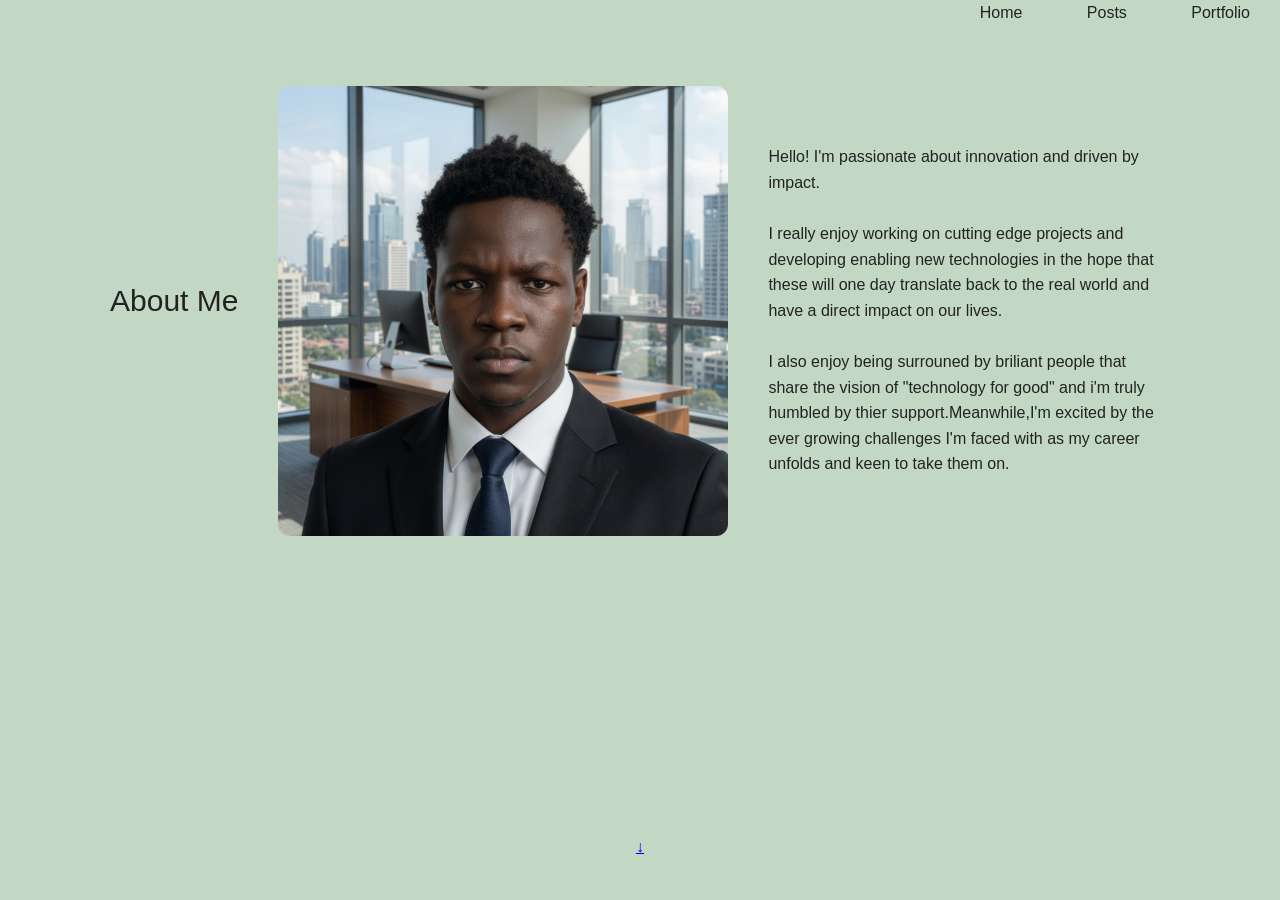
==== homepage.html @ 7e0aaa75 "Add files via upload" ====
<!DOCTYPE html>
<html lang="en">
<head>
    <meta charset="UTF-8">
    <meta name="viewport" content="width=device-width, initial-scale=1.0">
    <link rel="stylesheet" href="portpoliolay.css">
    <title>Document</title>
</head>
<body>
    <nav id="navbar">
        <ul>
            <li> <a href="">Home</a></li>
          <li> <a href="">Posts</a></li>
          <li> <a href="">Portfolio</a></li>
        </ul>
    </nav>
    <div class="cover">
        <h2>About Me</h2>
<div class="sidebyside">
<img src="olaoye.JPG" class="olaoye">
</div>
    <div class="main1">
        
        <p>
        Hello! I'm passionate about innovation and driven by impact.
        <br>
        <br>
        I really enjoy working on cutting edge projects and developing enabling new technologies in the hope that these will one day translate back to the real world and have a direct impact on our lives.
        <br>
        <br>
        I also enjoy being surrouned by briliant people  that share the vision of "technology for good" and i'm truly humbled by thier support.Meanwhile,I'm excited by the ever growing challenges I'm faced with as my career unfolds and keen to take them on.
        </p>
    </div>
    </div>
    <div class="arrow">
    <a href="index.html"> ↓</a>
</div>
</body>
</html>
---- portpoliolay.css ----
*{
    margin: 0;
    box-sizing: border-box;
    padding:0;
}
body{
    background-color: #c2d8c4;
    font-family: arial,sans-serif;
    color: #222222;
    line-height: 1.6;
    font-weight: lighter;
    
}
#navbar{
    text-align: right;
}
#navbar li{
    display: inline;
    padding: 50px 30px;

}
#navbar a{
    text-decoration: none;
    color: #222222;
}
#navbar a:hover{
    opacity: 0.4;
    transition: 1s ease;
}
.Hero{
    display:flex;
    align-items: center;
    justify-content: center;
    min-height: 80vh;
    padding: 0 50px;
    gap: 80px;
    flex-wrap: wrap;
    
    margin: 0 auto;
}
.profile{
    width: 280px;
    height: 280px;
    border-radius: 50%;
    object-fit: cover;
    box-shadow: 0 10px 30px rgba(0,0,0,1);
}
.cover img{
border-radius: 12px;
    width: 450px;
    height: 450px;
    object-fit: cover;
    flex-shrink: 0;
}
.sidebyside{
display: flex;
gap: 50px;
align-items: flex-start;
flex-wrap: wrap;
}
.cover{
    display: flex;
    gap: 40px;
    align-items: center;
    flex-wrap: wrap;
    max-width: 1100px;
    margin: 60px auto;
    padding: 0 20px;
}
h2{
    font-size: 30px;
    font-weight: bolder;
    font-family: sans-serif;
    margin: 0 0 20px 0;
    
    
}

.main{
    max-width: 500px;
}
.main1{
    flex: 1;
}
.main1 p{
    display: flex;
    align-items: right;
    justify-content: right;

}

.main h1{
    font-size: 3.2em;
    margin-bottom: 15px;
    color: #222222;
    font-family:sans-serif;
    font-weight: lighter;
}
.main p{
    font-size: 1.5em;
    color: #555;
}
.arrow{
    position: absolute;
    bottom: 40px;
    left: 50%;
    transform: translateX(-50%);
    color: #e74c3c;
    animation: bounce 2s infinite;
    scroll-behavior: smooth;
}
@keyframes bounce{
    0%, 20% {transform:translateX(-50%)translateY(0);}
    50%{transform:translateX(-50%)translateY(15px);}
    100%{transform:translateX(-50%)translateY(0);}
}
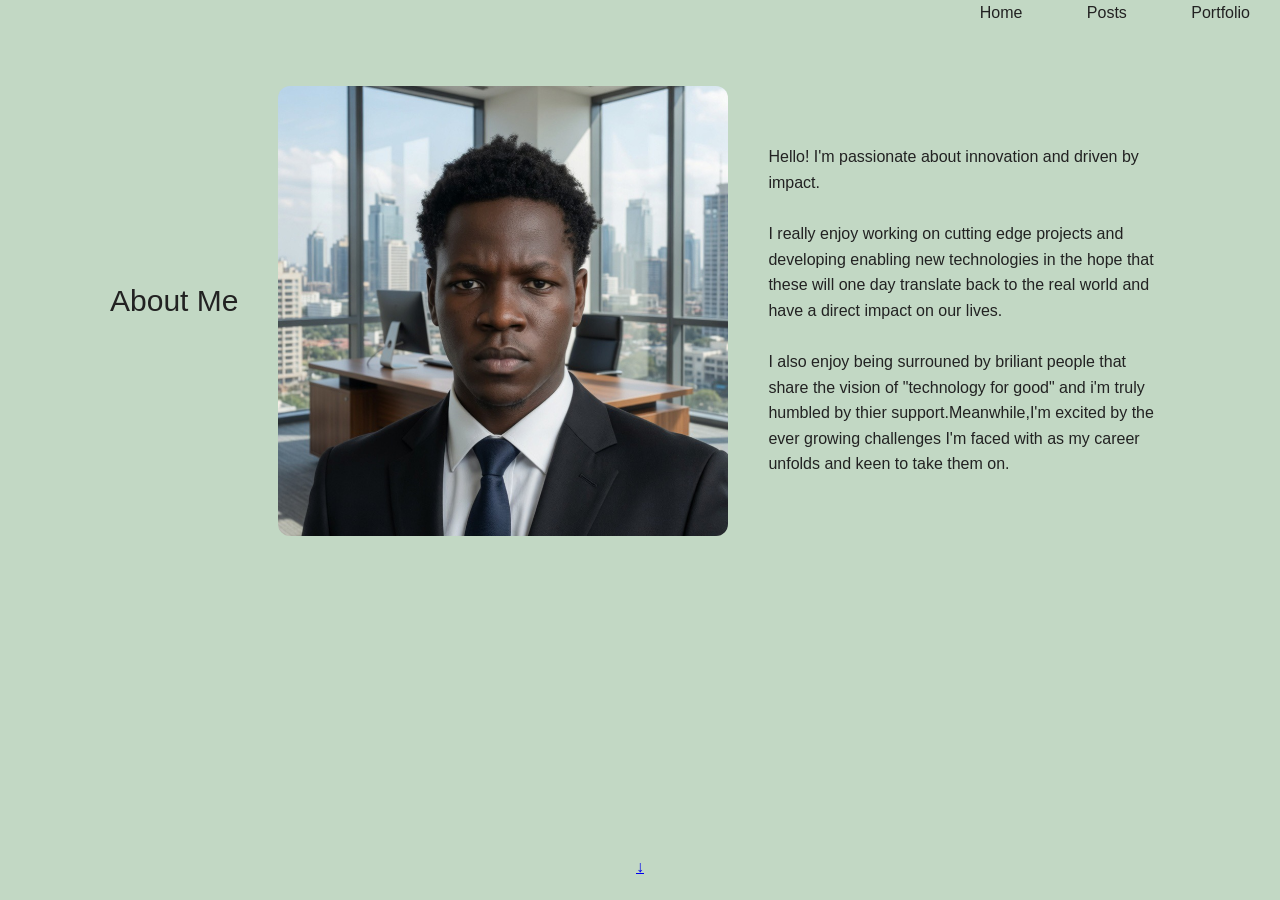
==== commit 1fdd96e7: "Add files via upload" ====
--- a/homepage.html
+++ b/homepage.html
@@ -32,7 +32,7 @@
         </p>
     </div>
     </div>
-    <div class="arrow">
+    <div class="arrow1">
     <a href="index.html"> ↓</a>
 </div>
 </body>
--- a/portpoliolay.css
+++ b/portpoliolay.css
@@ -4,6 +4,7 @@
     padding:0;
 }
 body{
+    
     background-color: #c2d8c4;
     font-family: arial,sans-serif;
     color: #222222;
@@ -107,10 +108,30 @@
     transform: translateX(-50%);
     color: #e74c3c;
     animation: bounce 2s infinite;
-    scroll-behavior: smooth;
+    scroll-behavior:smooth;
+}
+.arrow1{
+    position: fixed;
+    bottom: 20px;
+    left: 50%;
+   transform:  translateX(-50%);
+    color: #e74c3c;
+    animation: bounce 2s infinite;
+    scroll-behavior:smooth
 }
 @keyframes bounce{
     0%, 20% {transform:translateX(-50%)translateY(0);}
     50%{transform:translateX(-50%)translateY(15px);}
     100%{transform:translateX(-50%)translateY(0);}
+}
+@media(max-width: 600px){
+    .cover{
+        flex-direction: column;
+        text-align: center;
+    }
+    .cover img{
+        width: 100%;
+        max-width: 250px;
+    }
+
 }
